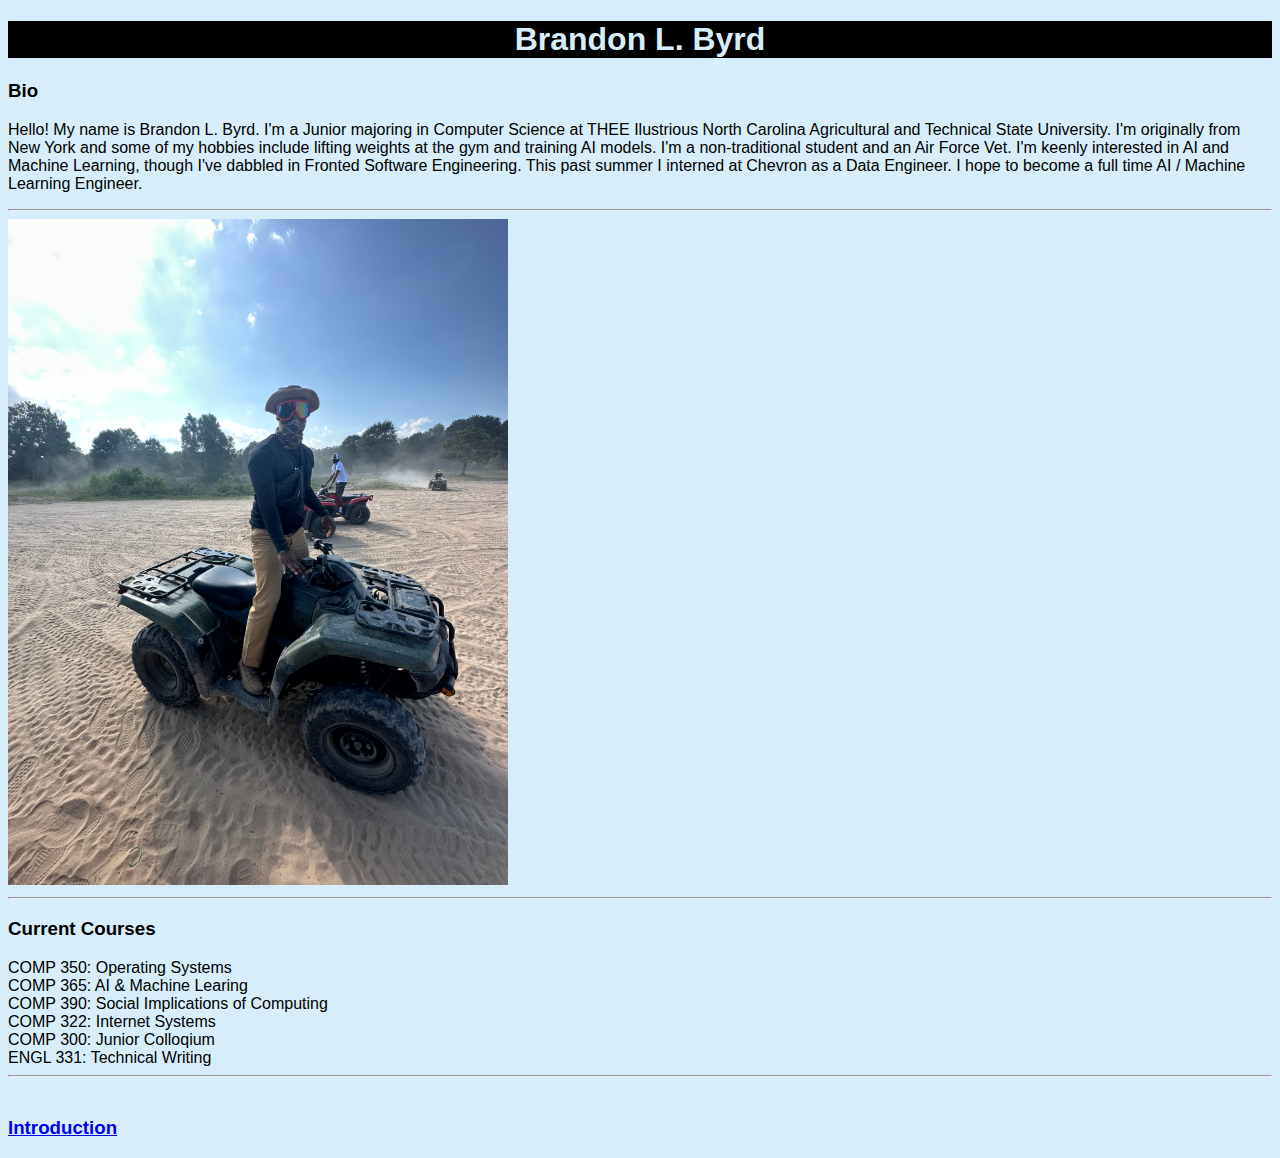
==== index.html @ 6c4eec49 "Initial commit" ====
<!DOCTYPE html>
<html lang="en">

<head>
  <meta charset="UTF-8">
  <meta name="viewport" content="width=device-width, initial-scale=1.0">
  <title>Assignment 1</title>
  <style>
    body {
      font-family: "HelveticaNeue-Light", "Helvetica Neue Light", "Helvetica Neue",
        Helvetica, Arial, "Lucida Grande", sans-serif;
      background-color: rgb(215, 238, 250);
    }
  </style>
  <!--
    Brandon L. Byrd
    COMP 322-001
    Jan 30, 2024
    Assignment 1 - This page uses HTML and I little bit of CSS to tell you a little bit about me
  -->
</head>

<body>
  <h1 style="
    text-align: center;
    background-color: black;
    color: rgb(215, 238, 250);
  ">
    Brandon L. Byrd
  </h1>
  <div class="bio">
    <h3>Bio</h3>
    <p>
      Hello! My name is Brandon L. Byrd. I'm a Junior majoring in Computer Science at THEE Ilustrious North Carolina
      Agricultural and Technical State University. I'm originally from New York and some of my hobbies include lifting
      weights at the gym and training AI models. I'm a non-traditional student and an Air Force Vet. I'm keenly
      interested in AI and Machine Learning, though I've dabbled in Fronted Software Engineering. This past summer I interned at Chevron as a Data Engineer. I hope to become a full time AI / Machine Learning Engineer.
    </p>

  </div>
  <hr />
  <div class="image">
    <img src="./img/img4.jpg" alt="Headshot Image Here" style="width: 500px">
  </div>
  <hr />
  <div class="courses">
    <h3 class="course_header">Current Courses</h3>
    <li>COMP 350: Operating Systems</li>
    <li>COMP 365: AI & Machine Learing</li>
    <li>COMP 390: Social Implications of Computing</li>
    <li>COMP 322: Internet Systems</li>
    <li>COMP 300: Junior Colloqium</li>
    <li>ENGL 331: Technical Writing</li>
  </div>
  <hr />
  <div class="intro">
    <h3>
      <a href="./introduction.html" class="intro_link"><br />Introduction<br /></a>
    </h3>
  </div>
</body>

</html>
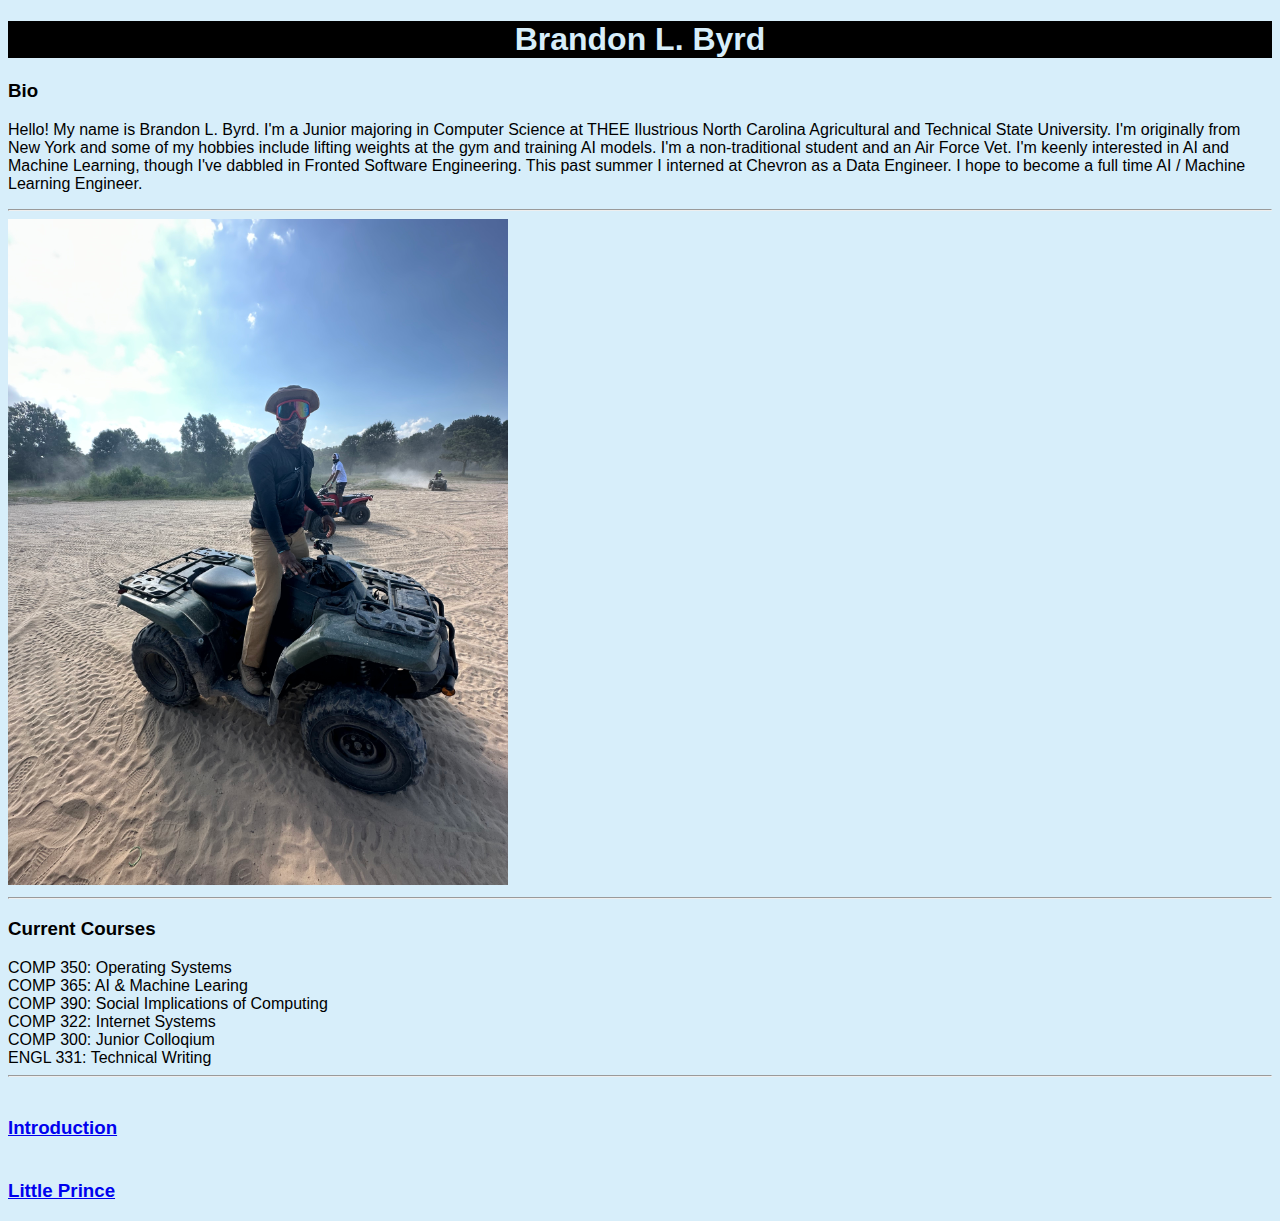
==== commit 08ea861f: "added files" ====
--- a/index.html
+++ b/index.html
@@ -53,9 +53,12 @@
     <li>ENGL 331: Technical Writing</li>
   </div>
   <hr />
-  <div class="intro">
+  <div class="links">
     <h3>
       <a href="./introduction.html" class="intro_link"><br />Introduction<br /></a>
+    </h3>
+    <h3>
+      <a href="./little_prince.html" class="intro_link"><br />Little Prince<br /></a>
     </h3>
   </div>
 </body>
